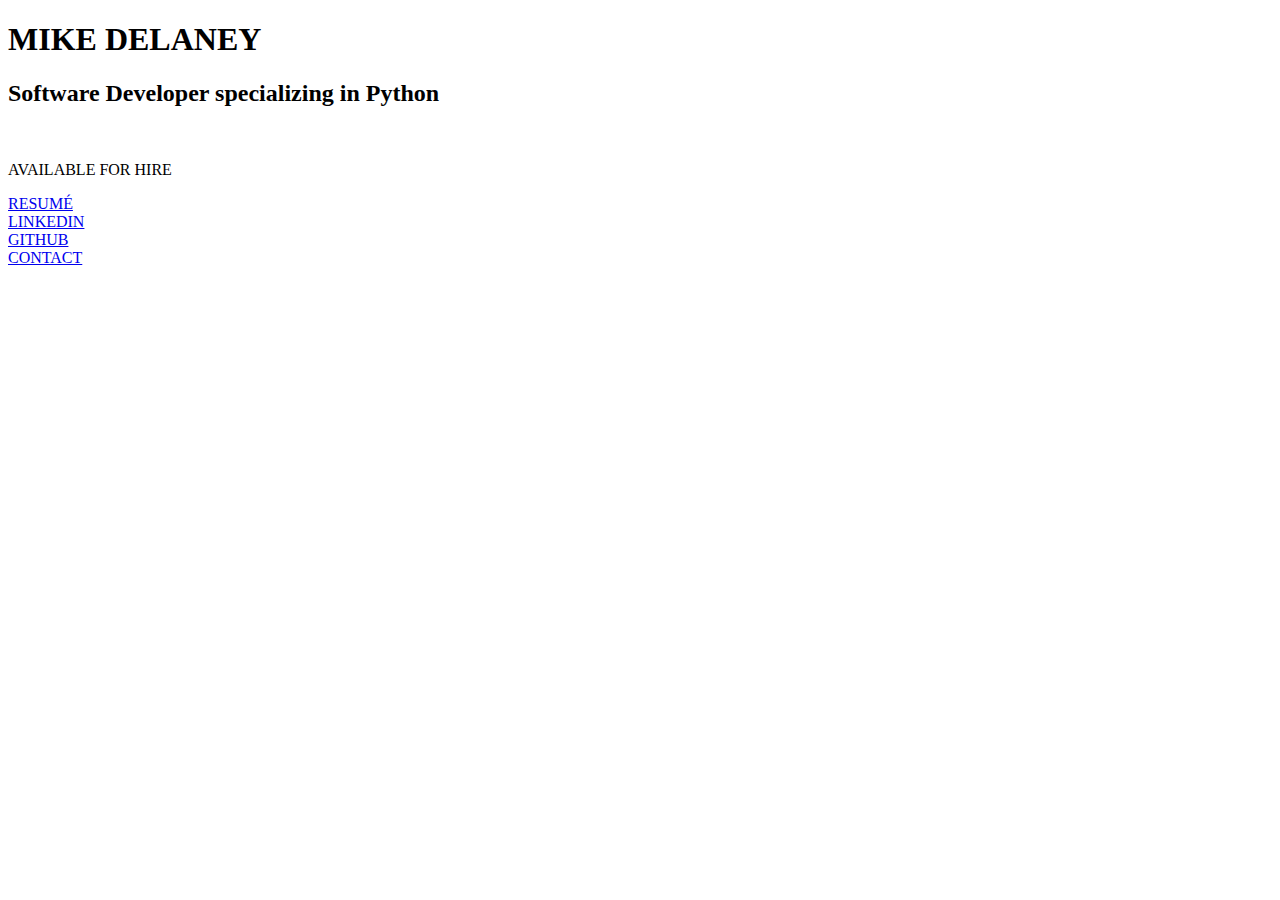
==== index.html @ 6b1496a7 "Create main page" ====
<!DOCTYPE html>
<html lang="en">
    <head>
        <meta charset="utf-8">
        <title>Home</title>
        <link href='http://fonts.googleapis.com/css?family=Open+Sans' rel='stylesheet' type='text/css'>
        <link rel="stylesheet" href="static/css/kube.min.css">
        <link rel="stylesheet" href="static/css/style.css">
    </head>
    <body>
        <div class="content text-centered">
            <h1>MIKE DELANEY</h1>
            <h2>Software Developer specializing in Python</h2>
            <br>
            <p>AVAILABLE FOR HIRE</p>
            <a href="resume.html">RESUM&#201</a><br>
            <a href="https://www.linkedin.com/in/michaeldelaney/">LINKEDIN</a><br>
            <!-- <a href="#">Projects</a><br> -->
            <a href="https://github.com/MikeDelaney">GITHUB</a><br>
            <a href="contact.html">CONTACT</a>
        </div>
    </body>
</html>
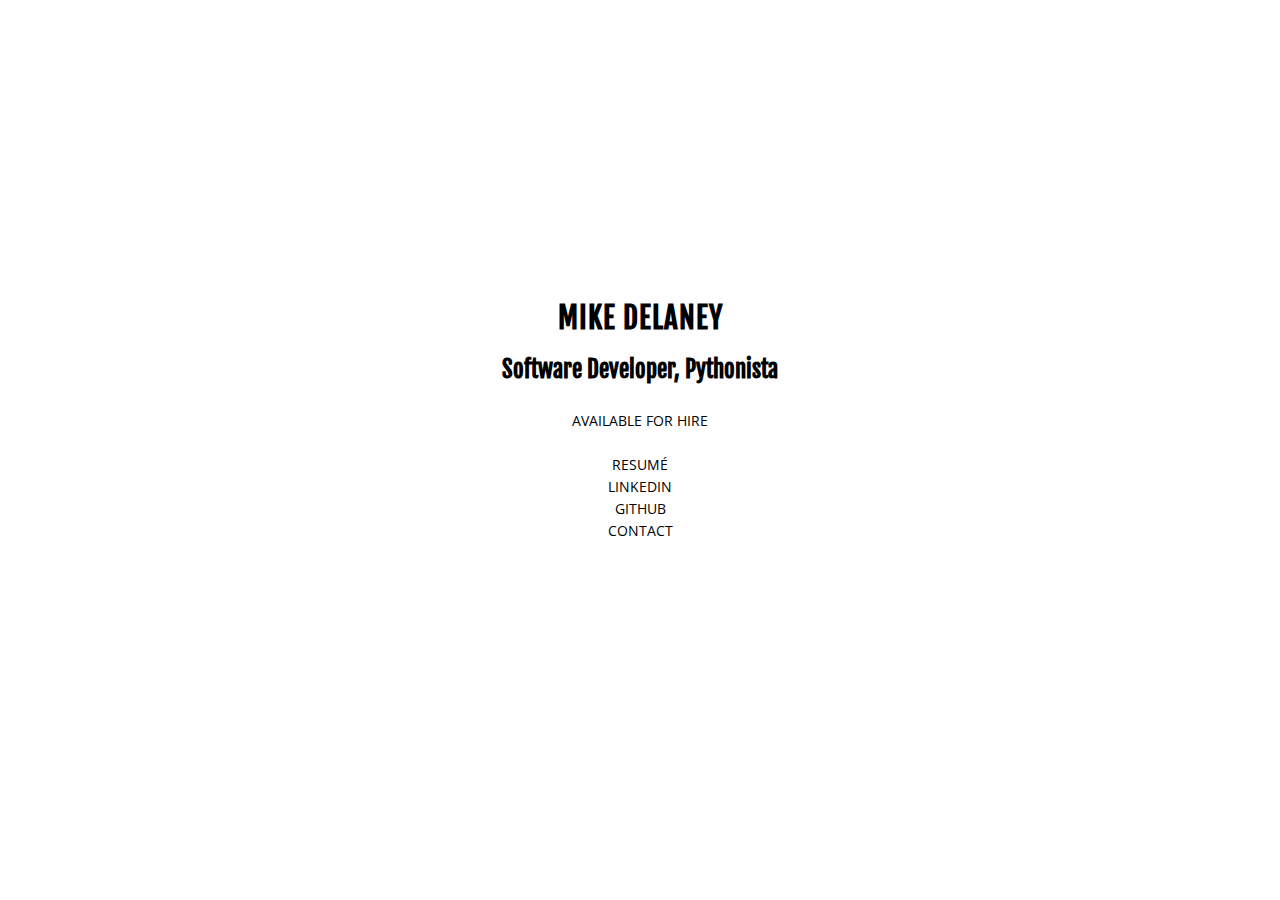
==== commit 496a7588: "Add new font" ====
--- a/index.html
+++ b/index.html
@@ -3,6 +3,7 @@
     <head>
         <meta charset="utf-8">
         <title>Home</title>
+        <link href='http://fonts.googleapis.com/css?family=Fjalla+One' rel='stylesheet' type='text/css'>
         <link href='http://fonts.googleapis.com/css?family=Open+Sans' rel='stylesheet' type='text/css'>
         <link rel="stylesheet" href="static/css/kube.min.css">
         <link rel="stylesheet" href="static/css/style.css">
@@ -10,7 +11,7 @@
     <body>
         <div class="content text-centered">
             <h1>MIKE DELANEY</h1>
-            <h2>Software Developer specializing in Python</h2>
+            <h2>Software Developer, Pythonista</h2>
             <br>
             <p>AVAILABLE FOR HIRE</p>
             <a href="resume.html">RESUM&#201</a><br>
--- a/static/css/kube.min.css
+++ b/static/css/kube.min.css
@@ -0,0 +1,4 @@
+/*
+	Kube CSS-Framework 3.1
+*/
+*,*:before,*:after{-webkit-box-sizing:border-box;-moz-box-sizing:border-box;box-sizing:border-box}html{font-family:sans-serif;-ms-text-size-adjust:100%;-webkit-text-size-adjust:100%}html,body,div,span,object,iframe,p,blockquote,pre,a,abbr,acronym,address,big,cite,code,del,dfn,em,img,ins,kbd,q,s,samp,small,strike,strong,sub,sup,tt,var,b,u,i,center,dl,dt,dd,ol,ul,li,fieldset,form,label,legend,table,caption,tbody,tfoot,thead,tr,th,td,article,aside,canvas,details,embed,figure,figcaption,footer,header,hgroup,menu,nav,output,ruby,section,summary,time,mark,audio,video,h1,h2,h3,h4,h5,h6{margin:0;padding:0;border:0;outline:0;font-size:100%;vertical-align:baseline;background:transparent}a:active,a:hover{outline:0}article,aside,details,figcaption,figure,footer,header,hgroup,main,nav,section,embed,object,iframe,audio,video,canvas,progress,meter,output,textarea{display:block}audio:not([controls]){display:none;height:0}blockquote,q{quotes:none}blockquote p:before,blockquote p:after,q:before,q:after{content:'';content:none}table{border-collapse:collapse;border-spacing:0}caption,th,td{text-align:left;vertical-align:top}thead th,thead td{font-weight:bold;vertical-align:bottom}a img,th img,td img{vertical-align:top}button,input,select,textarea{margin:0}textarea{overflow:auto;vertical-align:top;resize:vertical}button{width:auto;overflow:visible}input[type="reset"],input[type="submit"],input[type="file"],input[type="radio"],input[type="checkbox"],select,button{cursor:pointer}input[type="radio"],input[type="checkbox"]{font-size:110%;position:relative;top:-1px}input[type="search"]{-webkit-appearance:textfield}input[type="search"]::-webkit-search-decoration,input[type="search"]::-webkit-search-cancel-button{-webkit-appearance:none}hr{display:block;height:1px;border:0;border-top:1px solid #ddd}img,video,audio,embed,object{max-width:100%}img,video,embed,object{height:auto}embed,object{height:100%}img{vertical-align:middle;-ms-interpolation-mode:bicubic}body{font-family:"Helvetica Neue",Helvetica,Tahoma,sans-serif;font-size:.85em;line-height:1.618em;background:#fff;color:#333}a{color:#3570c3}a:focus,a:hover{color:#d70a16}h1,h2,h3,h4,h5,h6{font-family:"Helvetica Neue",Helvetica,Tahoma,sans-serif;font-weight:bold;color:#222;text-rendering:optimizeLegibility}h1{font-size:2.125em;line-height:1.111em;margin-bottom:.809em}h2{font-size:1.7em;line-height:1.111em;margin-bottom:.25em}h3{font-size:1.4449999999999998em;line-height:1.333em;margin-bottom:.25em}h4{font-size:1.105em;line-height:1.5em;margin-bottom:.333em}h5{font-size:.85em;line-height:1.618em;margin-bottom:.25em}h6{font-size:.7224999999999999em;text-transform:uppercase;line-height:1.618em;margin-bottom:.25em}hgroup h1:first-child,hgroup h2:first-child,hgroup h3:first-child,hgroup h4:first-child,hgroup h5:first-child{margin-bottom:0}h1.subheading,h2.subheading,h3.subheading,h4.subheading,h5.subheading{margin-top:0;font-weight:300}h1.subheading{font-size:1.4166666666666667em}h2.subheading{font-size:1.1333333333333333em}h3.subheading{font-size:.9633333333333333em}h4.subheading{margin-top:.2em;font-size:.9208333333333334em}h5.subheading{margin-top:.2em;font-size:.7555555555555555em}.lead{font-size:1.35em;font-weight:300;line-height:1.35em;margin-bottom:.809em}p,ul,ol,dl,dd,dt,blockquote,td,th{line-height:1.618em}ul,ol,ul ul,ol ol,ul ol,ol ul{margin:0 0 0 3.236em}ol ol li{list-style-type:lower-alpha}ol ol ol li{list-style-type:lower-roman}p,ul,ol,dl,blockquote,hr,pre,table,form,fieldset,figure,address{margin-bottom:1.618em}blockquote{position:relative;font-style:italic;margin-left:2.427em;padding-left:1.618em;border-left:2px solid rgba(0,0,0,0.15)}blockquote p{margin-bottom:.5em}blockquote small,cite{color:rgba(0,0,0,0.4);font-style:italic}small,blockquote cite{font-size:.85em;line-height:1}address{font-style:normal}dl dt{font-weight:bold}dd{margin-left:1.0786666666666667em}s,del{text-decoration:line-through}abbr[title],dfn[title]{border-bottom:1px dotted #000;cursor:help}strong,b{font-weight:bold}em,i{font-style:italic}sub,sup{font-size:.65em;line-height:0;position:relative}sup{top:-0.5em}sub{bottom:-0.25em}figcaption{font-size:.85em;font-style:italic}ins,u{text-decoration:underline}mark{background-color:#fddc43;color:#0f0f0f;text-decoration:none}pre,code,kbd,samp,var,output{font-size:90%;font-style:normal;font-family:Menlo,Monaco,Consolas,"Courier New",monospace}pre{font-size:90%;line-height:1.45em;color:#333;background:#f6f6f6;padding:1.618em;overflow:auto}code,samp,kbd{padding:3px 6px 2px 6px;display:inline-block;line-height:1;border-radius:2px}code{background:#f6f6f6;border:1px solid #ddd}pre code{font-size:100%;border:0;padding:0;background:0;line-height:1.618em}var{color:rgba(0,0,0,0.5)}samp{background:#e9effa;border:1px solid #c5d4f0}kbd{background:#0f0f0f;color:rgba(255,255,255,0.85);white-space:nowrap}button:active,button:focus{outline:0}button,input,textarea,select{font-family:"Helvetica Neue",Helvetica,Tahoma,sans-serif;font-size:1em;box-shadow:none}textarea,select[multiple],select[multiple="multiple"]{padding:.3em .35em;line-height:1.35em;width:99.9%}input[type="text"],input[type="password"],input[type="email"],input[type="url"],input[type="phone"],input[type="tel"],input[type="number"],input[type="datetime"],input[type="date"],input[type="month"],input[type="color"],input[type="time"],input[type="search"],input[type="datetime-local"],button,input[type="submit"],input[type="reset"]{padding:.3em .35em;line-height:1.618em;border-radius:0;outline:0}select[multiple],select[multiple="multiple"],textarea,input[type="text"],input[type="password"],input[type="email"],input[type="url"],input[type="phone"],input[type="tel"],input[type="number"],input[type="datetime"],input[type="date"],input[type="month"],input[type="color"],input[type="time"],input[type="search"],input[type="datetime-local"]{background:#fff;border:1px solid #bbbcc0;position:relative;z-index:2;-webkit-appearance:none}button,input[type="submit"],input[type="reset"]{font-weight:400;padding:.3em 1.3em;border:1px solid transparent;color:#333;background:#eeeded;cursor:pointer;border-radius:2px;-webkit-appearance:none}button:hover,input[type="submit"]:hover,input[type="reset"]:hover{color:rgba(0,0,0,0.5);background:#dbdada}button[disabled],input[type="submit"][disabled],input[type="reset"][disabled]{background:0;background:#dbdada;cursor:default;color:rgba(0,0,0,0.5)}button[disabled]:hover,input[type="submit"][disabled]:hover,input[type="reset"][disabled]:hover{color:rgba(0,0,0,0.5)}input::-moz-focus-inner,button::-moz-focus-inner{border:0;padding:0}input[type="range"]{position:relative;top:3px}input[disabled]{background:#f4f4f4;border:1px solid #ddd;color:rgba(0,0,0,0.4)}select{margin-bottom:0!important}fieldset{padding:1.618em;margin-bottom:1.618em;border:1px solid #ddd}fieldset *:last-child{margin-bottom:0!important}legend{font-weight:bold;padding:0 1em;margin-left:-1em}table{max-width:100%;width:100%;empty-cells:show}table caption{text-transform:uppercase;padding:0 1.0786666666666667em;color:rgba(0,0,0,0.4);font-size:.85em}table th,table td{border-bottom:1px solid #eee;padding:.809em 1.0786666666666667em}table tfoot th,table tfoot td{background:#f4f4f4}@media(min-width:768px) and (max-width:979px){h1{font-size:2.125em;line-height:1.125}h2{font-size:1.7em;line-height:1.25}h3{font-size:1.4449999999999998em;line-height:1.25}h4{font-size:1.105em;line-height:1.22222222}h5{font-size:.85em}h6{font-size:.7224999999999999em}h1.subheading{font-size:1.4166666666666667em}h2.subheading{font-size:1.1333333333333333em}h3.subheading{font-size:.9633333333333333em}h4.subheading{font-size:.9208333333333334em}h5.subheading{font-size:.7555555555555555em}}@media(max-width:767px){h1{font-size:1.7em;line-height:1.25}h2{font-size:1.275em;line-height:1.15384615}h3{font-size:1.16875em;line-height:1.13636364}h4{font-size:.9562499999999999em;line-height:1.11111111}h5{font-size:.85em}h6{font-size:.7224999999999999em}h1.subheading{font-size:1.1333333333333333em}h2.subheading{font-size:.85em}h3.subheading{font-size:.7791666666666667em}h4.subheading{font-size:.796875em}h5.subheading{font-size:.7555555555555555em}.lead{font-size:1.2em}ul,ol,ul ul,ol ol,ul ol,ol ul{margin-left:1.618em}blockquote{margin-left:0}}.units-container:after,.units-row:after{content:"";display:table;clear:both}.units-container:after,.units-row:after{content:"";display:table;clear:both}.units-container{padding-top:1px;margin-top:-1px}.units-row{margin-bottom:1.618em}.width-100,.unit-100{width:100%}.width-90,.unit-90{width:90%}.width-80,.unit-80{width:80%}.width-75,.unit-75{width:75%}.width-70,.unit-70{width:70%}.width-66,.unit-66{width:66.6%}.width-65,.unit-65{width:65%}.width-60,.unit-60{width:60%}.width-50,.unit-50{width:50%}.width-40,.unit-40{width:40%}.width-35,.unit-35{width:35%}.width-33,.unit-33{width:33.3%}.width-30,.unit-30{width:30%}.width-25,.unit-25{width:25%}.width-20,.unit-20{width:20%}.width-10,.unit-10{width:10%}input.width-100,input.unit-100{width:98.6%}textarea.width-100,textarea.unit-100{width:98.8%}select.width-100,select.unit-100{width:99.4%}.units-row .unit-90,.units-row .unit-80,.units-row .unit-75,.units-row .unit-70,.units-row .unit-66,.units-row .unit-65,.units-row .unit-60,.units-row .unit-50,.units-row .unit-40,.units-row .unit-35,.units-row .unit-33,.units-row .unit-30,.units-row .unit-25,.units-row .unit-20,.units-row .unit-10{float:left;margin-left:3%}.units-row .unit-90:first-child,.units-row .unit-80:first-child,.units-row .unit-75:first-child,.units-row .unit-70:first-child,.units-row .unit-66:first-child,.units-row .unit-65:first-child,.units-row .unit-60:first-child,.units-row .unit-50:first-child,.units-row .unit-40:first-child,.units-row .unit-35:first-child,.units-row .unit-33:first-child,.units-row .unit-30:first-child,.units-row .unit-25:first-child,.units-row .unit-20:first-child,.units-row .unit-10:first-child{margin-left:0}.units-row .unit-90{width:89.7%}.units-row .unit-80{width:79.4%}.units-row .unit-75{width:74.25%}.units-row .unit-70{width:69.1%}.units-row .unit-66{width:65.66666666666666%}.units-row .unit-65{width:65.66666666666666%}.units-row .unit-60{width:58.800000000000004%}.units-row .unit-50{width:48.5%}.units-row .unit-40{width:38.2%}.units-row .unit-35{width:31.333333333333332%}.units-row .unit-33{width:31.333333333333332%}.units-row .unit-30{width:27.9%}.units-row .unit-25{width:22.75%}.units-row .unit-20{width:17.6%}.units-row .unit-10{width:7.3%}.unit-push-90,.unit-push-80,.unit-push-75,.unit-push-70,.unit-push-66,.unit-push-65,.unit-push-60,.unit-push-50,.unit-push-40,.unit-push-35,.unit-push-33,.unit-push-30,.unit-push-25,.unit-push-20,.unit-push-10{position:relative}.unit-push-90{left:92.7%}.unit-push-80{left:82.4%}.unit-push-75{left:77.25%}.unit-push-70{left:72.1%}.unit-push-66{left:68.66666666666666%}.unit-push-65{left:68.66666666666666%}.unit-push-60{left:61.800000000000004%}.unit-push-50{left:51.5%}.unit-push-40{left:41.2%}.unit-push-35{left:34.33333333333333%}.unit-push-33{left:34.33333333333333%}.unit-push-30{left:30.9%}.unit-push-25{left:25.75%}.unit-push-20{left:20.6%}.unit-push-10{left:10.3%}.units-row .unit-push-right{float:right}.centered,.unit-centered{float:none!important;margin:0 auto!important}.unit-padding{padding:1.618em}.units-padding .unit-100,.units-padding .unit-90,.units-padding .unit-80,.units-padding .unit-75,.units-padding .unit-70,.units-padding .unit-66,.units-padding .unit-65,.units-padding .unit-60,.units-padding .unit-50,.units-padding .unit-40,.units-padding .unit-35,.units-padding .unit-33,.units-padding .unit-30,.units-padding .unit-25,.units-padding .unit-20,.units-padding .unit-10{padding:1.618em}.units-split .unit-90,.units-split .unit-80,.units-split .unit-75,.units-split .unit-70,.units-split .unit-66,.units-split .unit-65,.units-split .unit-60,.units-split .unit-50,.units-split .unit-40,.units-split .unit-35,.units-split .unit-33,.units-split .unit-30,.units-split .unit-25,.units-split .unit-20,.units-split .unit-10{margin-left:0}.units-split .unit-90{width:90%}.units-split .unit-80{width:80%}.units-split .unit-75{width:75%}.units-split .unit-70{width:70%}.units-split .unit-66{width:66.6%}.units-split .unit-65{width:65%}.units-split .unit-60{width:60%}.units-split .unit-50{width:50%}.units-split .unit-40{width:40%}.units-split .unit-35{width:35%}.units-split .unit-33{width:33.3%}.units-split .unit-30{width:30%}.units-split .unit-25{width:25%}.units-split .unit-20{width:20%}.units-split .unit-10{width:10%}@media only screen and (max-width:767px){.mobile-width-100{width:100%}.units-row .unit-90,.units-row .unit-80,.units-row .unit-75,.units-row .unit-70,.units-row .unit-66,.units-row .unit-65,.units-row .unit-60,.units-row .unit-50,.units-row .unit-40,.units-row .unit-35,.units-row .unit-33,.units-row .unit-30,.units-row .unit-25,.units-row .unit-20,.units-row .unit-10{width:100%;float:none;margin-left:0;margin-bottom:1.618em}.unit-push-90,.unit-push-80,.unit-push-75,.unit-push-70,.unit-push-66,.unit-push-65,.unit-push-60,.unit-push-50,.unit-push-40,.unit-push-35,.unit-push-33,.unit-push-30,.unit-push-25,.unit-push-20,.unit-push-10{left:0}.units-row .unit-push-right{float:none}.units-mobile-50 .unit-90,.units-mobile-50 .unit-80,.units-mobile-50 .unit-75,.units-mobile-50 .unit-70,.units-mobile-50 .unit-66,.units-mobile-50 .unit-65,.units-mobile-50 .unit-60,.units-mobile-50 .unit-40,.units-mobile-50 .unit-30,.units-mobile-50 .unit-35,.units-mobile-50 .unit-33,.units-mobile-50 .unit-25,.units-mobile-50 .unit-20,.units-mobile-50 .unit-10{float:left;margin-left:3%;width:48.5%}.units-mobile-50 .unit-90:first-child,.units-mobile-50 .unit-80:first-child,.units-mobile-50 .unit-75:first-child,.units-mobile-50 .unit-70:first-child,.units-mobile-50 .unit-66:first-child,.units-mobile-50 .unit-65:first-child,.units-mobile-50 .unit-60:first-child,.units-mobile-50 .unit-40:first-child,.units-mobile-50 .unit-35:first-child,.units-mobile-50 .unit-30:first-child,.units-mobile-50 .unit-33:first-child,.units-mobile-50 .unit-25:first-child,.units-mobile-50 .unit-20:first-child,.units-mobile-50 .unit-10:first-child{margin-left:0}}.blocks-2,.blocks-3,.blocks-4,.blocks-5,.blocks-6{padding-left:0;list-style:none;margin-left:-3%}.blocks-2:after,.blocks-3:after,.blocks-4:after,.blocks-5:after,.blocks-6:after{content:"";display:table;clear:both}.blocks-2:after,.blocks-3:after,.blocks-4:after,.blocks-5:after,.blocks-6:after{content:"";display:table;clear:both}.blocks-2 li,.blocks-3 li,.blocks-4 li,.blocks-5 li,.blocks-6 li{height:auto;float:left;margin-bottom:1.618em;margin-left:3%}.blocks-2>li{width:47%}.blocks-3>li{width:30.333333333333332%}.blocks-4>li{width:22%}.blocks-5>li{width:17%}.blocks-6>li{width:13.666666666666666%}.block-first{clear:both}@media only screen and (max-width:767px){.blocks-2,.blocks-3,.blocks-4,.blocks-5,.blocks-6{margin-left:0;margin-bottom:1.618em}.blocks-2>li,.blocks-3>li,.blocks-4>li,.blocks-5>li,.blocks-6>li{float:none;margin-left:0;width:100%}.blocks-mobile-50>li,.blocks-mobile-33>li{float:left;margin-left:3%}.blocks-mobile-33,.blocks-mobile-50{margin-left:-3%}.blocks-mobile-50>li{width:47%}.blocks-mobile-33>li{width:30.333333333333332%}}table.table-bordered td,table.table-bordered th{border:1px solid #ddd}table.table-simple td,table.table-simple th,table.table-simple caption{border:0;padding-left:0}table.table-flat td,table.table-flat th,table.table-flat caption{border:0;padding:0}table.table-striped tbody tr:nth-child(odd) td{background-color:#f8f8f8}table.table-hovered tbody tr:hover td{background-color:#f4f4f4}.table-container{width:100%;overflow:auto;margin-bottom:1.618em}.table-container table{margin-bottom:0}.table-container::-webkit-scrollbar{-webkit-appearance:none;width:14px;height:14px}.table-container::-webkit-scrollbar-thumb{border-radius:8px;border:3px solid #fff;background-color:rgba(0,0,0,0.3)}.forms label{display:block;margin-bottom:1.0786666666666667em}.forms input[type="text"],.forms input[type="password"],.forms input[type="email"],.forms input[type="url"],.forms input[type="phone"],.forms input[type="tel"],.forms input[type="number"],.forms input[type="datetime"],.forms input[type="date"],.forms input[type="month"],.forms input[type="color"],.forms input[type="time"],.forms input[type="search"],.forms input[type="range"],.forms input[type="file"],.forms input[type="datetime-local"],.forms textarea,.forms select{display:block}.forms-inline-list input[type="text"],.forms-inline-list input[type="password"],.forms-inline-list input[type="email"],.forms-inline-list input[type="url"],.forms-inline-list input[type="phone"],.forms-inline-list input[type="tel"],.forms-inline-list input[type="number"],.forms-inline-list input[type="datetime"],.forms-inline-list input[type="date"],.forms-inline-list input[type="month"],.forms-inline-list input[type="color"],.forms-inline-list input[type="time"],.forms-inline-list input[type="search"],.forms-inline-list input[type="range"],.forms-inline-list input[type="file"],.forms-inline-list input[type="datetime-local"],.forms-inline-list textarea,.forms-inline-list select{display:inline-block}.forms-list,.forms-inline-list{margin:0;padding:0;margin-bottom:1.0786666666666667em;list-style:none}.forms-list label,.forms-inline-list li,.forms-inline-list li label{display:inline-block;margin-bottom:0}.forms-inline-list li label{margin-right:.809em}.forms-inline-list li{margin-bottom:3px}.forms-list li{margin-bottom:6px}.forms-desc{margin-top:4px;color:rgba(0,0,0,0.4);font-size:.85em;line-height:1.4em}input[type="text"],input[type="password"],input[type="email"],input[type="url"],input[type="phone"],input[type="tel"],input[type="number"],input[type="datetime"],input[type="date"],input[type="month"],input[type="color"],input[type="time"],input[type="search"],input[type="datetime-local"],textarea{-moz-transition:border ease .5s;transition:border ease .5s}.error,.success{font-weight:normal;font-size:.85em}input.input-error,textarea.input-error,select.input-error,.input-error{border-color:#d70a16;box-shadow:0 0 0 2px rgba(215,10,22,0.3),0 1px 2px rgba(0,0,0,0.2) inset}input.input-success,textarea.input-success,select.input-success,.input-success{border-color:#159776;box-shadow:0 0 0 2px rgba(21,151,118,0.3),0 1px 2px rgba(0,0,0,0.2) inset}input.input-gray,textarea.input-gray,select.input-gray,.input-gray{border-color:#ccc;box-shadow:0 0 0 2px rgba(204,204,204,0.3),0 1px 2px rgba(0,0,0,0.2) inset}input[type="text"]:focus,input[type="password"]:focus,input[type="email"]:focus,input[type="url"]:focus,input[type="phone"]:focus,input[type="tel"]:focus,input[type="number"]:focus,input[type="datetime"]:focus,input[type="date"]:focus,input[type="month"]:focus,input[type="color"]:focus,input[type="time"]:focus,input[type="search"]:focus,input[type="datetime-local"]:focus,textarea:focus{outline:0;border-color:#5ca9e4;box-shadow:0 0 0 2px rgba(70,161,231,0.3),0 1px 2px rgba(0,0,0,0.2) inset}input.input-search,input[type="search"]{padding-right:.5em;padding-left:.5em;margin-bottom:0;border-radius:15px}.input-big,.input-small,.input-small-super{padding:.3em 1.75em}.input-big{font-size:1.25em}.input-small{font-size:.85em}.input-small-super{font-size:.65em}.input-groups{display:table!important}.input-groups input{width:100%}.input-groups input,.input-groups .input-append,.input-groups .input-prepend,.input-groups .btn-append{display:table-cell!important}.input-groups .btn-append,.input-groups .input-append,.input-groups .input-prepend{width:1%;vertical-align:middle}.input-groups .input-append,.input-groups .input-prepend{background-color:#eee;border:1px solid #ccc;margin:0;padding:.35em .75em .25em .75em;color:rgba(0,0,0,0.5);line-height:1.618em;font-size:.85em;white-space:nowrap}.input-groups .input-prepend{border-right:0}.input-groups .input-append{position:relative;z-index:1;border-left:none}.input-groups .btn-append .btn{display:block;height:auto;border-radius:0 2px 2px 0}@media only screen and (max-width:767px){.forms-list label{display:inline-block}}.navbar{margin-bottom:1.618em}.navbar:after{content:"";display:table;clear:both}.navbar:after{content:"";display:table;clear:both}.navbar-left{float:left}.navbar-right{float:right}.navbar ul{list-style:none;margin:0}.navbar ul:after{content:"";display:table;clear:both}.navbar ul:after{content:"";display:table;clear:both}.navbar ul li{float:left;margin-right:1.618em}.navbar-right ul li{margin-right:0;margin-left:1.618em}.navbar ul li a,.navbar ul li span{display:block;text-decoration:none}.navbar ul li a:hover{color:#d70a16}.navbar ul li.active a,.navbar ul li span{text-decoration:none;cursor:text;color:rgba(0,0,0,0.4)}.fullwidth ul{width:100%}.fullwidth li{float:none!important;margin:0;display:table-cell;width:1%;text-align:center}.fullwidth li a,.fullwidth li span{display:block}.nav{margin-bottom:1.618em}.nav ul{list-style:none;margin:0}.nav ul li ul{margin-left:2em;font-size:.95em}.nav ul li a,.nav ul li span{display:block;padding:5px 0}.nav ul li ul li a,.nav ul li ul li span{padding:4px 0}.nav ul li a{text-decoration:none}.nav ul li a:hover{color:#d70a16;text-decoration:underline}.nav ul li.active a,.nav ul li span{text-decoration:none;cursor:text;color:rgba(0,0,0,0.4)}.nav-stroked li{border-bottom:1px solid #eee}.nav-stroked li:last-child{border-bottom:0}.nav-stacked ul{border:1px solid #eee;border-bottom:0}.nav-stacked ul li{border-bottom:1px solid #eee}.nav-stacked ul li a,.nav-stacked ul li span{padding:5px 10px}.nav-stacked ul li a:hover{background-color:#f5f5f5}.nav-stats li{position:relative}.nav-stats li a,.nav-stats li span{padding-right:50px}.nav-stats sup{position:absolute;top:50%;right:0;color:rgba(0,0,0,0.4)}.nav-stats.nav-stacked sup{right:.5em}.breadcrumbs{margin-bottom:1.618em}.breadcrumbs:after{content:"";display:table;clear:both}.breadcrumbs:after{content:"";display:table;clear:both}.breadcrumbs ul{font-size:.9em;color:rgba(0,0,0,0.4);list-style:none;margin:0}.breadcrumbs ul:after{content:"";display:table;clear:both}.breadcrumbs ul:after{content:"";display:table;clear:both}.breadcrumbs ul li{float:left;margin-right:3px}.breadcrumbs li+li:before{content:" > ";color:#aaa;font-size:12px;margin:0 3px;position:relative;top:-1px}.breadcrumbs-sections li+li:before{content:" | ";top:0}.breadcrumbs-path li+li:before{content:" / ";top:0}.breadcrumbs ul li a{color:#0f0f0f;text-decoration:none}.breadcrumbs ul li.active a,.breadcrumbs ul li.active a:hover{text-decoration:none;cursor:text;color:rgba(0,0,0,0.4)}.breadcrumbs ul li a:hover{color:#0f0f0f;text-decoration:underline}.pagination{position:relative;left:-9px;margin-left:0;list-style:none}.pagination:after{content:"";display:table;clear:both}.pagination:after{content:"";display:table;clear:both}.pagination li{float:left;margin-right:2px}.pagination li a,.pagination li span{display:block;padding:7px 9px;line-height:1;border-radius:2px;color:#0f0f0f;text-decoration:none}.pagination li span,.pagination li.active a,.pagination li.active a:hover{border:1px solid #ddd;background:0;cursor:text}.pagination li a:focus,.pagination li a:hover{text-decoration:none;background-color:#0f0f0f;color:#fff;border:1px solid transparent}@media only screen and (max-width:767px){.navbar-left,.navbar-right,.navbar ul li,.navbar-right ul li{float:none;text-align:center}.navbar ul li,.navbar-right ul li{margin-left:0;margin-right:0}.fullwidth ul{width:auto}.fullwidth li{display:block;width:auto}}.btn{display:inline-block;vertical-align:top;font-family:"Helvetica Neue",Helvetica,Tahoma,sans-serif;font-size:1em;font-weight:400;line-height:1.618em;text-align:center;text-decoration:none;color:#333;margin:0;border:1px solid transparent;border-radius:2px;box-shadow:none;cursor:pointer;background:#eeeded;padding:.3em 1.3em}.btn:hover{color:rgba(0,0,0,0.5);background:#dbdada}.btn::-moz-focus-inner{border:0;padding:0}.btn-big{font-size:1.25em}.btn-small{font-size:.85em}.btn-small-super{font-size:.65em;vertical-align:baseline}.btn-outline{background:0;border:1px solid #ddd}.btn-blue,.btn-red,.btn-green,.btn-black{color:rgba(255,255,255,0.9)}.btn-blue:hover,.btn-red:hover,.btn-green:hover,.btn-black:hover{color:rgba(255,255,255,0.6)}.btn-white{background:#fff}.btn-white:hover{background:#f2f2f2}.btn-white.btn-outline{background:0;border-color:rgba(255,255,255,0.85);color:rgba(255,255,255,0.85)}.btn-white.btn-outline:hover{color:rgba(0,0,0,0.9);background:#fff}.btn-blue.btn-outline{background:0;border-color:#3d58a8;color:#3d58a8}.btn-blue.btn-outline:hover{color:rgba(255,255,255,0.9);background:#3d58a8}.btn-red.btn-outline{background:0;border-color:#d70a16;color:#d70a16}.btn-red.btn-outline:hover{color:rgba(255,255,255,0.9);background:#d70a16}.btn-green.btn-outline{background:0;border-color:#159776;color:#159776}.btn-green.btn-outline:hover{color:rgba(255,255,255,0.9);background:#159776}.btn-black.btn-outline{background:0;border-color:#0f0f0f;color:#0f0f0f}.btn-black.btn-outline:hover{color:rgba(255,255,255,0.9);background:#0f0f0f}.btn-blue{background:#3d58a8}.btn-blue:hover{background:#2f4483}.btn-red{background:#d70a16}.btn-red:hover{background:#a60811}.btn-green{background:#159776}.btn-green:hover{background:#0f6a53}.btn-yellow{background:#fddc43;color:#000}.btn-yellow:hover{background:#e7be02}.btn-black{background:#000}.btn-black:hover{background:#333}.btn-active,.btn[disabled],.btn-disabled{background:0;background:#dbdada;color:rgba(0,0,0,0.5)}.btn-active:hover,.btn[disabled]:hover,.btn-disabled:hover{color:rgba(0,0,0,0.5)}.btn-active{border-top-color:#aaa;border-right-color:#bbb;border-left-color:#bbb;border-bottom-color:#ccc;box-shadow:0 1px 3px rgba(0,0,0,0.2) inset}.btn-outline.btn[disabled],.btn-outline.btn-disabled{background:0;box-shadow:none;color:rgba(0,0,0,0.3);border:1px solid rgba(0,0,0,0.1)}.btn-outline.btn-active{background:0;color:rgba(0,0,0,0.4);border-top-color:#ccc;border-right-color:#ccc;border-left-color:#ccc;border-bottom-color:#ddd;box-shadow:0 1px 3px rgba(0,0,0,0.2) inset}.btn[disabled],.btn-disabled{cursor:default;box-shadow:none}.btn-blue.btn-active,.btn-red.btn-active,.btn-green.btn-active,.btn-black.btn-active{box-shadow:0 1px 3px rgba(0,0,0,0.5) inset}.btn-blue.btn-active,.btn-red.btn-active,.btn-green.btn-active,.btn-black.btn-active,.btn-blue.btn-disabled,.btn-red.btn-disabled,.btn-green.btn-disabled,.btn-black.btn-disabled,.btn-blue[disabled],.btn-red[disabled],.btn-green[disabled],.btn-black[disabled]{color:rgba(255,255,255,0.6)}.btn-blue.btn-active:hover,.btn-red.btn-active:hover,.btn-green.btn-active:hover,.btn-black.btn-active:hover,.btn-blue.btn-disabled:hover,.btn-red.btn-disabled:hover,.btn-green.btn-disabled:hover,.btn-black.btn-disabled:hover,.btn-blue[disabled]:hover,.btn-red[disabled]:hover,.btn-green[disabled]:hover,.btn-black[disabled]:hover{color:rgba(255,255,255,0.6)}.btn-white.btn-active{border-color:#ccc;border-bottom-color:#ddd}.btn-blue.btn-active{border-color:#2f4483}.btn-green.btn-active{border-color:#0f6a53}.btn-red.btn-active{border-color:#a60811}.btn-yellow.btn-active{border-color:#be9d02}.btn-black.btn-active{border-color:#000}.btn-white.btn-active,.btn-white.btn-disabled,.btn-white[disabled]{background:#f2f2f2}.btn-blue.btn-active,.btn-blue.btn-disabled,.btn-blue[disabled]{background:#2f4483}.btn-red.btn-active,.btn-red.btn-disabled,.btn-red[disabled]{background:#a60811}.btn-green.btn-active,.btn-green.btn-disabled,.btn-green[disabled]{background:#0f6a53}.btn-yellow.btn-active,.btn-yellow.btn-disabled,.btn-yellow[disabled]{background:#e7be02}.btn-black.btn-active,.btn-black.btn-disabled,.btn-black[disabled]{background:#4d4d4d}.group:after{content:"";display:table;clear:both}.group:after{content:"";display:table;clear:both}.big{font-size:1.25em}.small{font-size:.85em}.small-super{font-size:.65em}.nowrap,.nowrap td{white-space:nowrap}.req,.required{font-weight:normal;color:#d70a16}.color-gray{color:#777}.color-gray-light{color:#999}.color-black{color:#000}.color-red,.error{color:#d70a16}.color-green,.success{color:#159776}.text-centered{text-align:center}.text-right{text-align:right}.last{margin-right:0!important}.pause{margin-bottom:.809em!important}.end{margin-bottom:0!important}.normal{font-weight:normal}.bold{font-weight:bold}.italic{font-style:italic}.left{float:left}.right{float:right}.video-wrapper{height:0;padding-bottom:56.25%;position:relative;margin-bottom:1.618em}.video-wrapper iframe,.video-wrapper object,.video-wrapper embed{position:absolute;top:0;left:0;width:100%;height:100%}@media only screen and (max-width:767px){.left,.right{float:none}}.str{color:#d14}.kwd{color:#333}.com{color:#998}.typ{color:#458}.lit{color:#458}.pun{color:#888}.opn{color:#333}.clo{color:#333}.tag{color:#367ac3}.atn{color:#51a7c9}.atv{color:#709c1a}.dec{color:#666}.var{color:teal}.fun{color:#900}@media print{*{text-shadow:none!important;color:#000!important;background:transparent!important;box-shadow:none!important;font-size:12pt}h1{font-size:36pt}h2{font-size:24pt}h3{font-size:18pt}h4{font-size:14pt}h5{font-size:12pt}h6{font-size:12pt}a,a:visited{text-decoration:underline}a[href]:after{content:" (" attr(href) ")"}abbr[title]:after{content:" (" attr(title) ")"}a[href^="javascript:"]:after,a[href^="#"]:after{content:""}pre,blockquote{page-break-inside:avoid}blockquote{border:0;font-style:italic}img{max-width:100%!important}select{background:#fff!important}}--- a/static/css/style.css
+++ b/static/css/style.css
@@ -0,0 +1,48 @@
+body {
+    font-family: 'Open Sans', sans-serif;
+    background-color: white;
+    margin: 2em;
+}
+
+h1 {
+    letter-spacing: 1px;
+}
+
+h1, h2, h3, h4 {
+    font-family: 'Fjalla One', sans-serif;
+    color: #000;
+}
+
+a {
+    font-family: 'Open Sans', sans-serif;
+    color: #000;
+}
+
+a {
+    text-decoration: none;
+}
+
+a:hover {
+    color: gray;
+}
+
+#home:hover, #download:hover, #linked:hover, #git:hover, #contact:hover {
+    color: gray;
+}
+
+span {
+    font-weight: normal;
+}
+
+
+.content {
+    color: #000;
+    height: 33%;
+    display: inline-block;
+    position: absolute;
+    top: 0;
+    bottom: 0;
+    left: 0;
+    right: 0;
+    margin: auto;
+}